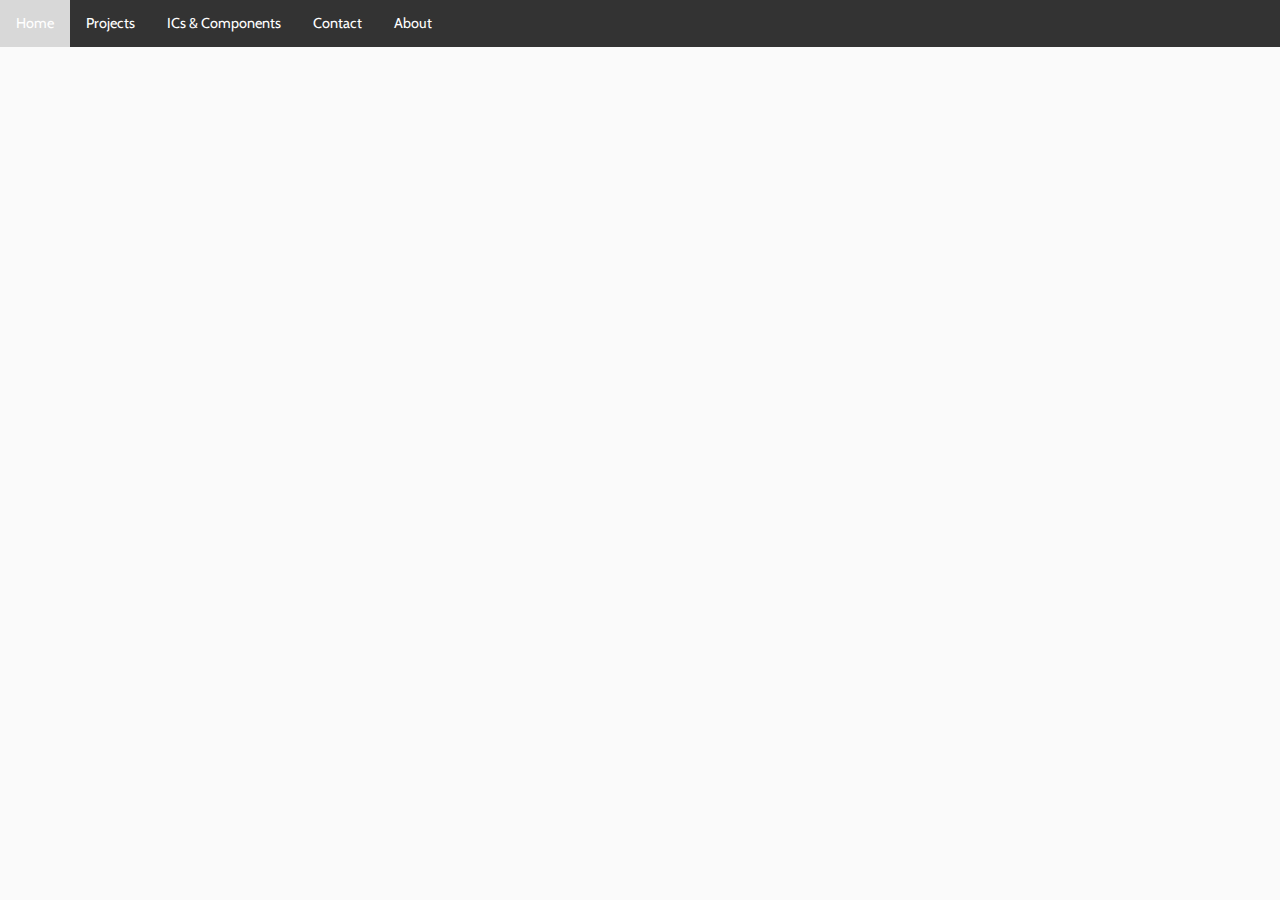
==== index.html @ d3fe8748 "menu bar links added" ====
<!DOCTYPE html>
<html>
<head>
  <link rel="stylesheet" type="text/css" href='./formatting/adapted-styles.css'>
</head>
<body>
<ul>
  <li><a title='Current Page'class="active">Home</a></li>
  <li><a title='Projects Page'href="./projects">Projects</a></li>
  <li><a title='Used Components Page'href="./database">ICs & Components</a></li>
  <li><a title='Contact Information Page'href="./contact">Contact</a></li>
  <li><a title='About Us Page'href="./about">About</a></li>
</ul>

</body>
</html>
---- formatting/adapted-styles.css ----
/*
CSS for Carleton College CSS 
Keaton Mertz, 2017
Adapted from Jeff Ondich
Ideas from Jadrian Miles.
*/

@import url('http://fonts.googleapis.com/css?family=Georgia|Cabin|Playfair Display');

#right {
 width: 40%;
 float: right;
 margin: 0em 0em 0em 0em;
 padding: 5px 5px 5px 5px;
 }

#left {
 width: 40%;
 float: left;
 margin: 0em 0em 0em 0em;
 padding: 5px 5px 5px 5px;
 }

#course_header {
 width: 100%;
 margin: 0px;
 padding: 8px;
 background: #DDDDDD;
 }

div.collapsible {
 padding-top: 10px;
 padding-left: 5px;
 }

.collapsible_title {
 background-repeat: no-repeat;
 background-size: 12px;
 padding-left: 20px;
 }

.collapsible_content {
 display: none;
 margin-top: 5px;
 margin-left: 10px;
 padding-left: 10px;
 border: 1px solid black;
 background-color: #EEEEEE;
 }

.collapsible_content p {
 margin: 5px 0px 5px 0px;
 }

div.prewrap {
 white-space: pre-wrap;
 line-height: 1.2em;
 margin: 1em 0;
 padding: 0.5em 0 0.3em 2.0em;
 font-size: 100%;
 color: #000;
 overflow: auto;
 }

body {
 margin: 0;
 background-color: #FAFAFA;
 color: #230000;
 line-height: 135%;
 font-family: 'Cabin', serif;
 font-size: 90%;
 }

h1 {
 font-family: 'Cabin', serif;
 font-weight: normal;
 margin: 0px;
 padding: 0px;
 font-size: 160%;
 line-height: 1em;
 }

h2 {
 font-family: 'Cabin', serif;
 font-weight: normal;
 margin: 0px;
 padding: 5px 0px 0px 0px;
 font-size: 140%;
 line-height: 1em;
 }

h3 {
 font-family: 'Cabin', serif;
 font-weight: bold;
 margin: 0px;
 padding: 15px 0px 0px 0px;
 font-size: 120%;
 line-height: 1em;
 }

p {
 margin: 1.75ex 0ex 0ex 0ex;
 } 

ul{
 position: fixed;
 top: 0;
 width: 100%;
 list-style-type: none;
 margin: 0;
 padding: 0;
 overflow: hidden;
 background-color: #333;
 }

li {
 float: left;
 }

li a {
 display: block;
 color: white;
 text-align: center;
 padding: 14px 16px;
 text-decoration: none;
 }

li a:hover:not(.active) {
 background-color: #111;
 }

.active {
 background-color: #4CAF50;
 }

a {
 color: #0B86B5;
 text-decoration: underline;
 }

a:visited {
 color: #770088;
 text-decoration: underline;
 }

a:hover {
 background-color: #D8D8D8;
 text-decoration: none;
 cursor: pointer;
 }

@media print {
 body {
 font-size: 65%;
 margin: 0px;
 padding: 0px;
 background-color: #FAFAFA;
 color: #000000;
 }
}
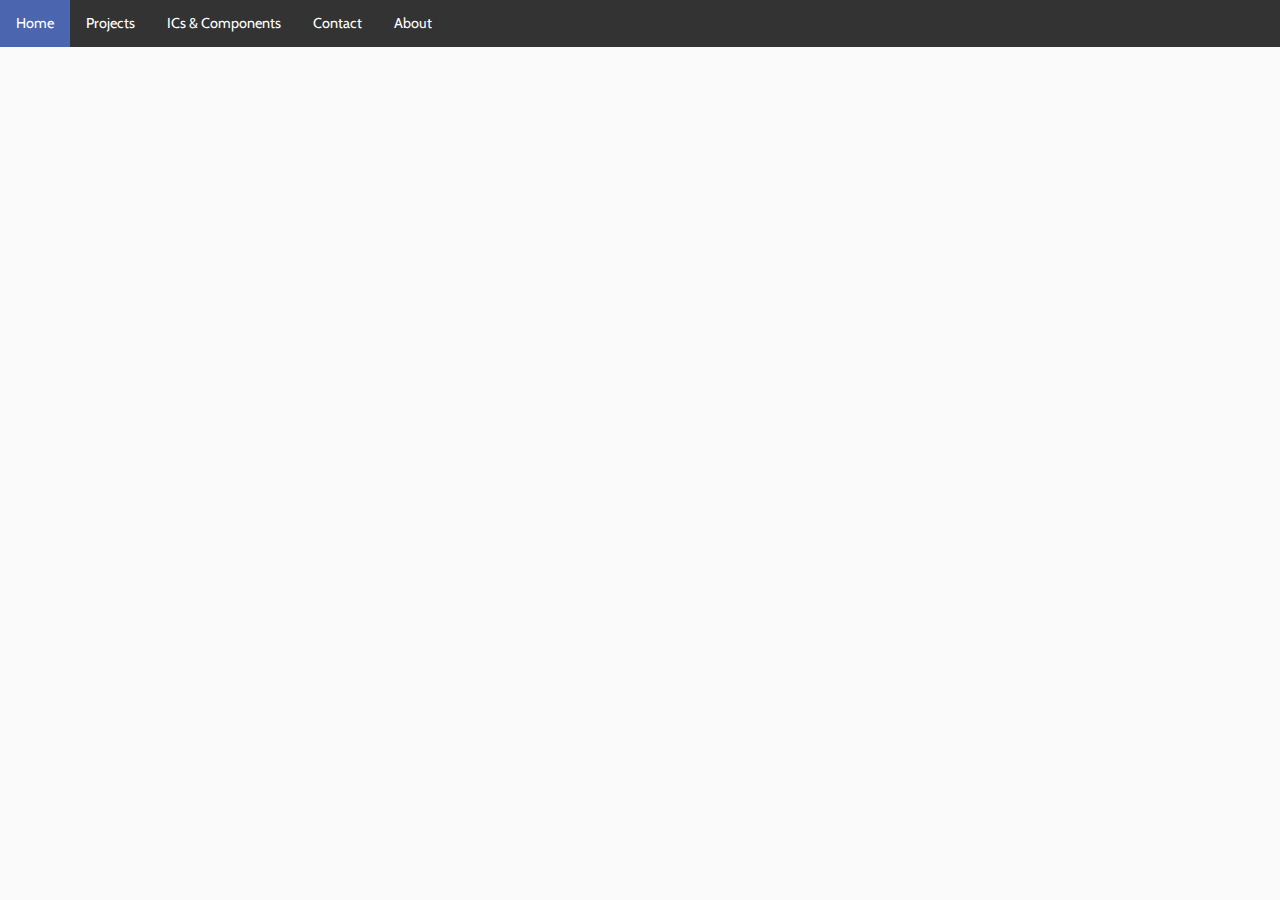
==== commit 7c5d67e6: "icon added" ====
--- a/index.html
+++ b/index.html
@@ -2,12 +2,13 @@
 <html>
 <head>
   <link rel="stylesheet" type="text/css" href='./formatting/adapted-styles.css'>
+  <link rel="shortcut icon" href="./formatting/icon.ico" />
 </head>
 <body>
 <ul>
   <li><a title='Current Page'class="active">Home</a></li>
   <li><a title='Projects Page'href="./projects">Projects</a></li>
-  <li><a title='Used Components Page'href="./database">ICs & Components</a></li>
+  <li><a title='ICs & Components Page'href="./database">ICs & Components</a></li>
   <li><a title='Contact Information Page'href="./contact">Contact</a></li>
   <li><a title='About Us Page'href="./about">About</a></li>
 </ul>
--- a/formatting/adapted-styles.css
+++ b/formatting/adapted-styles.css
@@ -1,5 +1,5 @@
 /*
-CSS for Carleton College CSS 
+CSS for Carleton College CSS
 Keaton Mertz, 2017
 Adapted from Jeff Ondich
 Ideas from Jadrian Miles.
@@ -100,7 +100,7 @@
 
 p {
  margin: 1.75ex 0ex 0ex 0ex;
- } 
+ }
 
 ul{
  position: fixed;
@@ -126,11 +126,11 @@
  }
 
 li a:hover:not(.active) {
- background-color: #111;
+ background-color: black;
  }
 
 .active {
- background-color: #4CAF50;
+ background-color: #4c65af;
  }
 
 a {
@@ -138,7 +138,7 @@
  text-decoration: underline;
  }
 
-a:visited {
+/*a:visited {
  color: #770088;
  text-decoration: underline;
  }
@@ -147,7 +147,7 @@
  background-color: #D8D8D8;
  text-decoration: none;
  cursor: pointer;
- }
+ }*/
 
 @media print {
  body {
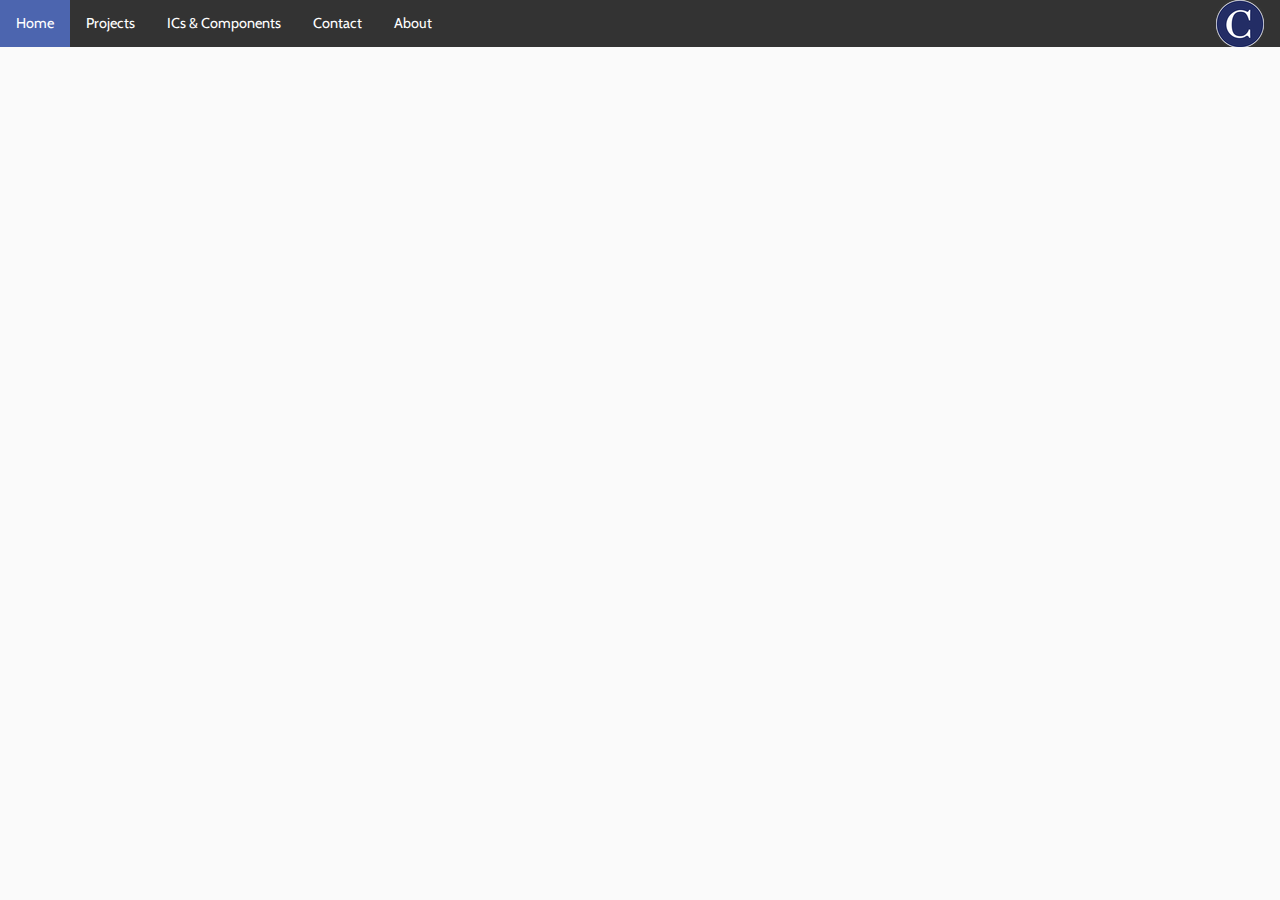
==== commit 32eaa837: "Projects added" ====
--- a/index.html
+++ b/index.html
@@ -3,6 +3,8 @@
 <head>
   <link rel="stylesheet" type="text/css" href='./formatting/adapted-styles.css'>
   <link rel="shortcut icon" href="./formatting/icon.ico" />
+  <script type="text/javascript" src="./homepage.js"></script>
+  <title>CSS Home Page</title>
 </head>
 <body>
 <ul>
@@ -11,6 +13,7 @@
   <li><a title='ICs & Components Page'href="./database">ICs & Components</a></li>
   <li><a title='Contact Information Page'href="./contact">Contact</a></li>
   <li><a title='About Us Page'href="./about">About</a></li>
+  <li ><img class="icon" src="./formatting/logo.ico" alt="Carleton College" ></li>
 </ul>
 
 </body>
--- a/formatting/adapted-styles.css
+++ b/formatting/adapted-styles.css
@@ -6,20 +6,6 @@
 */
 
 @import url('http://fonts.googleapis.com/css?family=Georgia|Cabin|Playfair Display');
-
-#right {
- width: 40%;
- float: right;
- margin: 0em 0em 0em 0em;
- padding: 5px 5px 5px 5px;
- }
-
-#left {
- width: 40%;
- float: left;
- margin: 0em 0em 0em 0em;
- padding: 5px 5px 5px 5px;
- }
 
 #course_header {
  width: 100%;
@@ -62,6 +48,60 @@
  overflow: auto;
  }
 
+.project {
+ -webkit-column-count: 2; /* Chrome, Safari, Opera */
+ -moz-column-count: 2; /* Firefox */
+ column-count: 2;
+ }
+
+.right {
+  width: 45%;
+  float: right;
+  margin: 0em 0em 0em 0em;
+  padding: 5px 5px 5px 5px;
+  }
+
+.left {
+  width: 45%;
+  float: left;
+  margin: 0em 0em 0em 0em;
+  padding: 5px 5px 5px 5px;
+  }
+
+.box {
+ position: relative;
+ height: 45%;
+ margin: 2% 2% 2% 2%;
+}
+
+.thumbnail {
+ border-radius: 15px 15px 15px 15px;
+ height: 70%;
+ width: 100%;
+ background: #fff;
+ position: relative;
+ text-align: center;
+ overflow: hidden;
+ padding: 0;
+ }
+
+a.title {
+ color: black;
+ font-size: 140%;
+ font-weight: bold;
+ font-family: monospace;
+ text-decoration: none;
+ text-align: center;
+ }
+
+.date{
+ color: #222;
+ font-size: 100%;
+ font-weight: 100;
+ margin-left: 5px;
+ text-decoration: none;
+ }
+
 body {
  margin: 0;
  background-color: #FAFAFA;
@@ -71,39 +111,12 @@
  font-size: 90%;
  }
 
-h1 {
- font-family: 'Cabin', serif;
- font-weight: normal;
- margin: 0px;
- padding: 0px;
- font-size: 160%;
- line-height: 1em;
- }
-
-h2 {
- font-family: 'Cabin', serif;
- font-weight: normal;
- margin: 0px;
- padding: 5px 0px 0px 0px;
- font-size: 140%;
- line-height: 1em;
- }
-
-h3 {
- font-family: 'Cabin', serif;
- font-weight: bold;
- margin: 0px;
- padding: 15px 0px 0px 0px;
- font-size: 120%;
- line-height: 1em;
- }
-
 p {
  margin: 1.75ex 0ex 0ex 0ex;
  }
 
 ul{
- position: fixed;
+ position: relative;
  top: 0;
  width: 100%;
  list-style-type: none;
@@ -115,6 +128,12 @@
 
 li {
  float: left;
+ }
+
+.icon {
+ right: 16px;
+ position: absolute;
+ align-self: center;
  }
 
 li a {
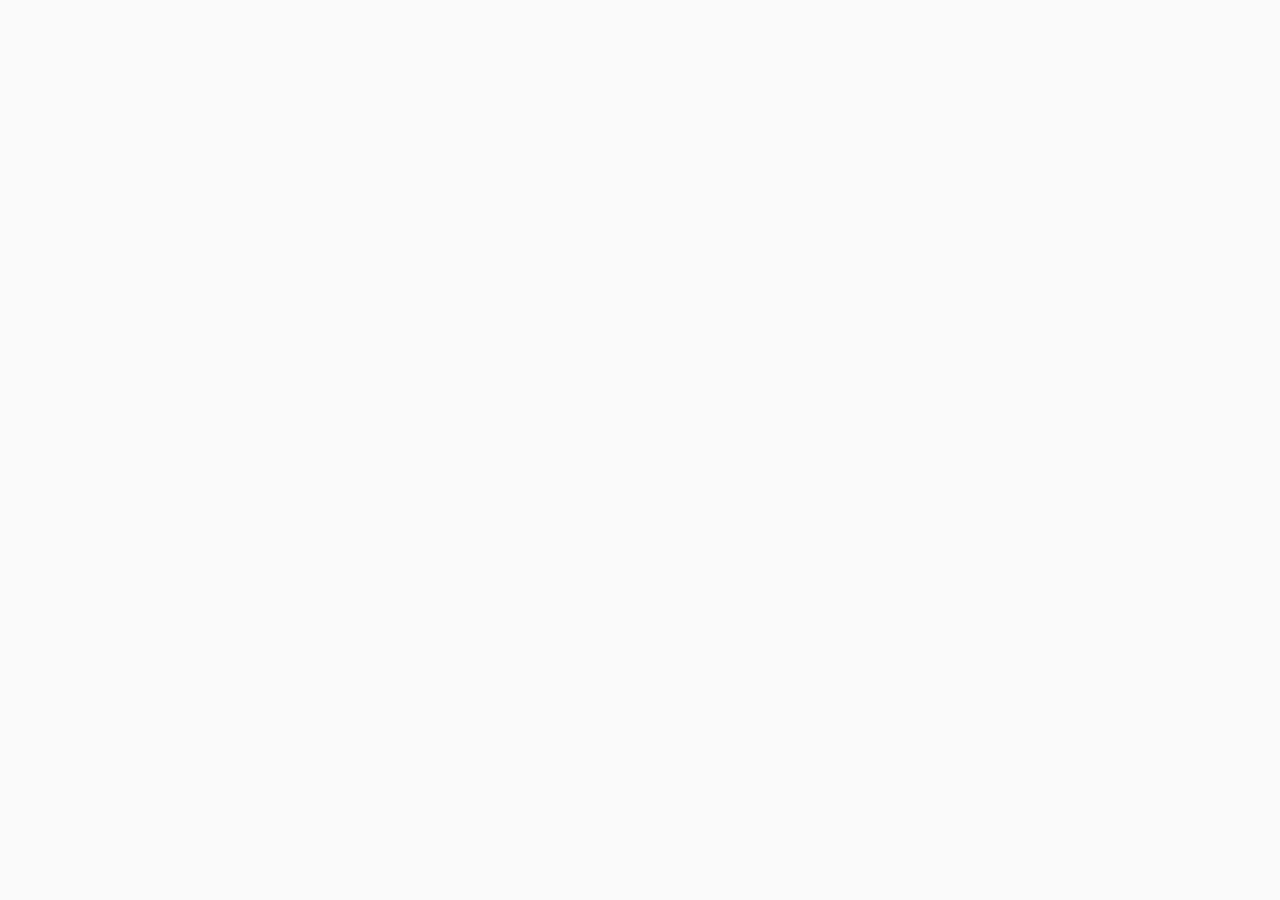
==== commit 9854725a: "Centeralized working menu no drop down option yet" ====
--- a/index.html
+++ b/index.html
@@ -3,18 +3,11 @@
 <head>
   <link rel="stylesheet" type="text/css" href='./formatting/adapted-styles.css'>
   <link rel="shortcut icon" href="./formatting/icon.ico" />
-  <script type="text/javascript" src="./homepage.js"></script>
+  <script type="text/javascript" src="./Script/navBar.js"></script>
   <title>CSS Home Page</title>
 </head>
-<body>
-<ul>
-  <li><a title='Current Page'class="active">Home</a></li>
-  <li><a title='Projects Page'href="./projects">Projects</a></li>
-  <li><a title='ICs & Components Page'href="./database">ICs & Components</a></li>
-  <li><a title='Contact Information Page'href="./contact">Contact</a></li>
-  <li><a title='About Us Page'href="./about">About</a></li>
-  <li ><img class="icon" src="./formatting/logo.ico" alt="Carleton College" ></li>
-</ul>
+<body onload="navBar()">
+<div id="navBar"></div>
 
 </body>
 </html>
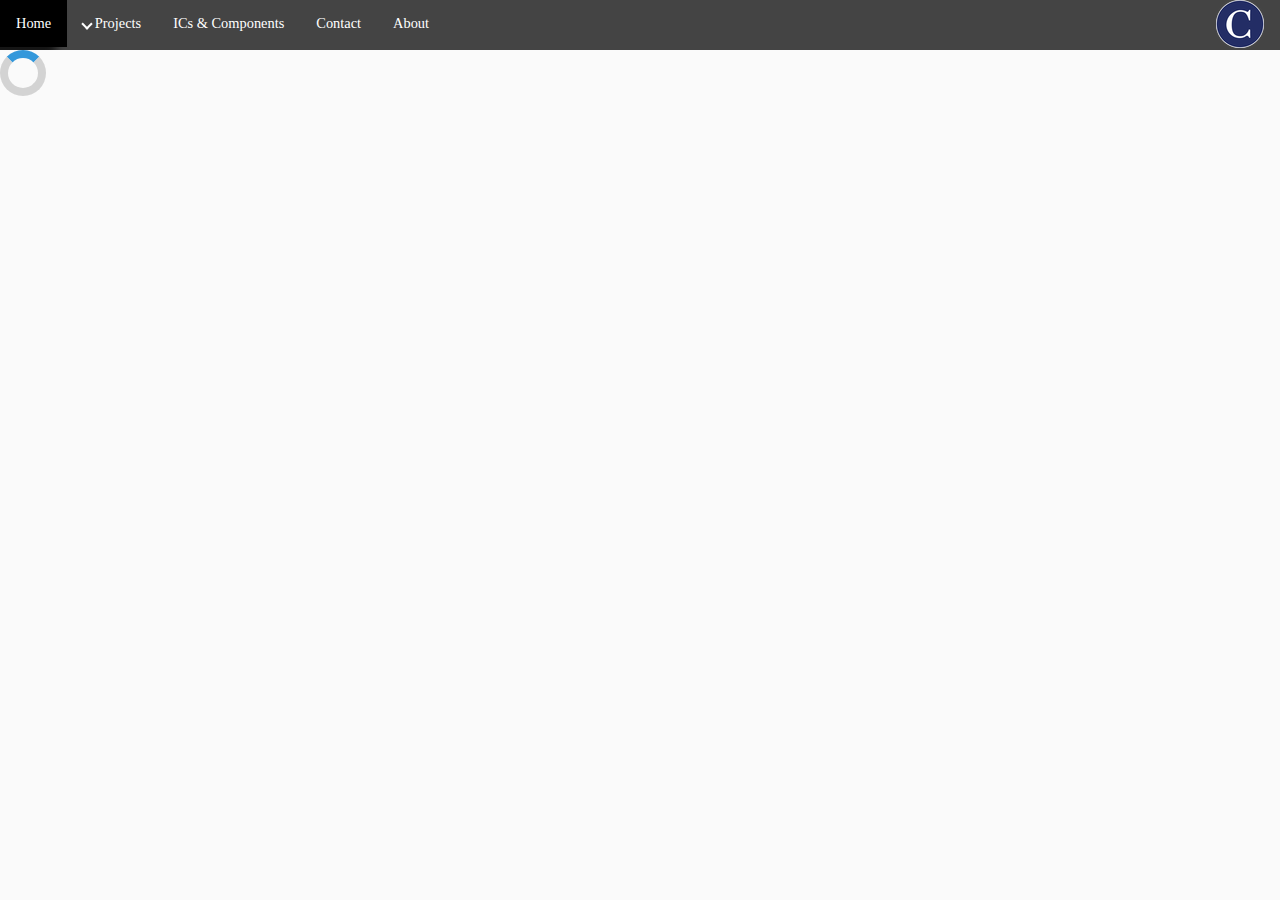
==== commit 987f2b08: "loading spinner" ====
--- a/index.html
+++ b/index.html
@@ -8,6 +8,7 @@
 </head>
 <body onload="navBar()">
 <div id="navBar"></div>
+<div class="loader"></div>
 
 </body>
 </html>
--- a/formatting/adapted-styles.css
+++ b/formatting/adapted-styles.css
@@ -5,14 +5,32 @@
 Ideas from Jadrian Miles.
 */
 
-@import url('http://fonts.googleapis.com/css?family=Georgia|Cabin|Playfair Display');
-
 #course_header {
  width: 100%;
  margin: 0px;
  padding: 8px;
  background: #DDDDDD;
  }
+
+.loader {
+  border: 8px solid #D3D3D3;
+  border-radius: 50%;
+  border-top: 8px solid #3498db;
+  width: 30px;
+  height: 30px;
+  -webkit-animation: spin 2s linear infinite;
+  animation: spin 2s linear infinite;
+}
+
+@-webkit-keyframes spin {
+  0% { -webkit-transform: rotate(0deg); }
+  100% { -webkit-transform: rotate(360deg); }
+}
+
+@keyframes spin {
+  0% { transform: rotate(0deg); }
+  100% { transform: rotate(360deg); }
+}
 
 div.collapsible {
  padding-top: 10px;
@@ -53,6 +71,18 @@
  -moz-column-count: 2; /* Firefox */
  column-count: 2;
  }
+
+.down {
+  transform: rotate(45deg);
+  -webkit-transform: rotate(45deg);
+ }
+
+i {
+  border: solid white;
+  border-width: 0 2px 2px 0;
+  display: inline-block;
+  padding: 3px;
+  }
 
 .right {
   width: 45%;
@@ -94,6 +124,26 @@
  text-align: center;
  }
 
+.title {
+ margin-top: 25px;
+ margin-bottom: 25px;
+ color: black;
+ font-size: 200%;
+ font-weight: bold;
+ font-family: monospace;
+ text-decoration: none;
+ text-align: center;
+ }
+
+.project{
+ height: auto;
+ width: auto;
+ max-width: 800px;
+ max-height: 400px;
+ left: 50%;
+ transform: translate(-50%, 0%);
+  }
+
 .date{
  color: #222;
  font-size: 100%;
@@ -116,46 +166,98 @@
  }
 
 ul{
- position: relative;
+ height: 50px;
  top: 0;
  width: 100%;
  list-style-type: none;
  margin: 0;
  padding: 0;
  overflow: hidden;
- background-color: #333;
+ background-color: #444;
  }
 
 li {
- float: left;
- }
+  float: left;
+  height: 50px;
+  }
 
 .icon {
- right: 16px;
- position: absolute;
- align-self: center;
- }
+  right: 16px;
+  position: absolute;
+  align-self: center;
+  }
 
 li a {
- display: block;
- color: white;
- text-align: center;
- padding: 14px 16px;
- text-decoration: none;
- }
+  display: block;
+  color: white;
+  text-align: center;
+  padding: 14px 16px;
+  text-decoration: none;
+  }
 
 li a:hover:not(.active) {
- background-color: black;
- }
+  background-color: black;
+  box-shadow: -12px 9px 9px 1px rgba(0,0,0,0.7);
+  /*box-shadow: 0px 8px 10px 2px rgba(0,0,0,0.7);*/
+  }
 
 .active {
- background-color: #4c65af;
- }
+  background-color: #4c65af;
+  }
 
 a {
- color: #0B86B5;
- text-decoration: underline;
- }
+  color: #0B86B5;
+  text-decoration: underline;
+  }
+
+
+ /* Dropdown Button */
+.dropbtn {
+  display: block;
+  color: white;
+  text-decoration: none;
+  cursor: pointer;
+  }
+
+ /* The container <div> - needed to position the dropdown content */
+.dropdown {
+  height: 50px;
+  position: relative;
+  display: inline-block;
+  }
+
+ /* Dropdown Content (Hidden by Default) */
+.dropdown-content {
+  display: none;
+  position: fixed;
+  background-color: #444;
+  box-shadow: -12px 9px 9px 1px rgba(0,0,0,0.8);
+  z-index: 1;
+ }
+
+ /* Links inside the dropdown */
+.dropdown-content a {
+   color: white;
+   text-decoration: none;
+   display: block;
+   }
+
+ /* Change color of dropdown links on hover */
+.dropdown-content a:hover {background-color: black}
+
+ /* Show the dropdown menu on hover */
+.dropdown:hover .dropdown-content {
+  display: block;
+  }
+
+ /* Change the background color of the dropdown button when the dropdown content is shown */
+.dropdown:hover .dropbtn {
+  box-shadow: -12px 9px 9px 1px rgba(0,0,0,0.7);
+  /*box-shadow: 0px 8px 10px 2px rgba(0,0,0,0.7);*/
+  background-color: #black;
+  }
+
+
 
 /*a:visited {
  color: #770088;
